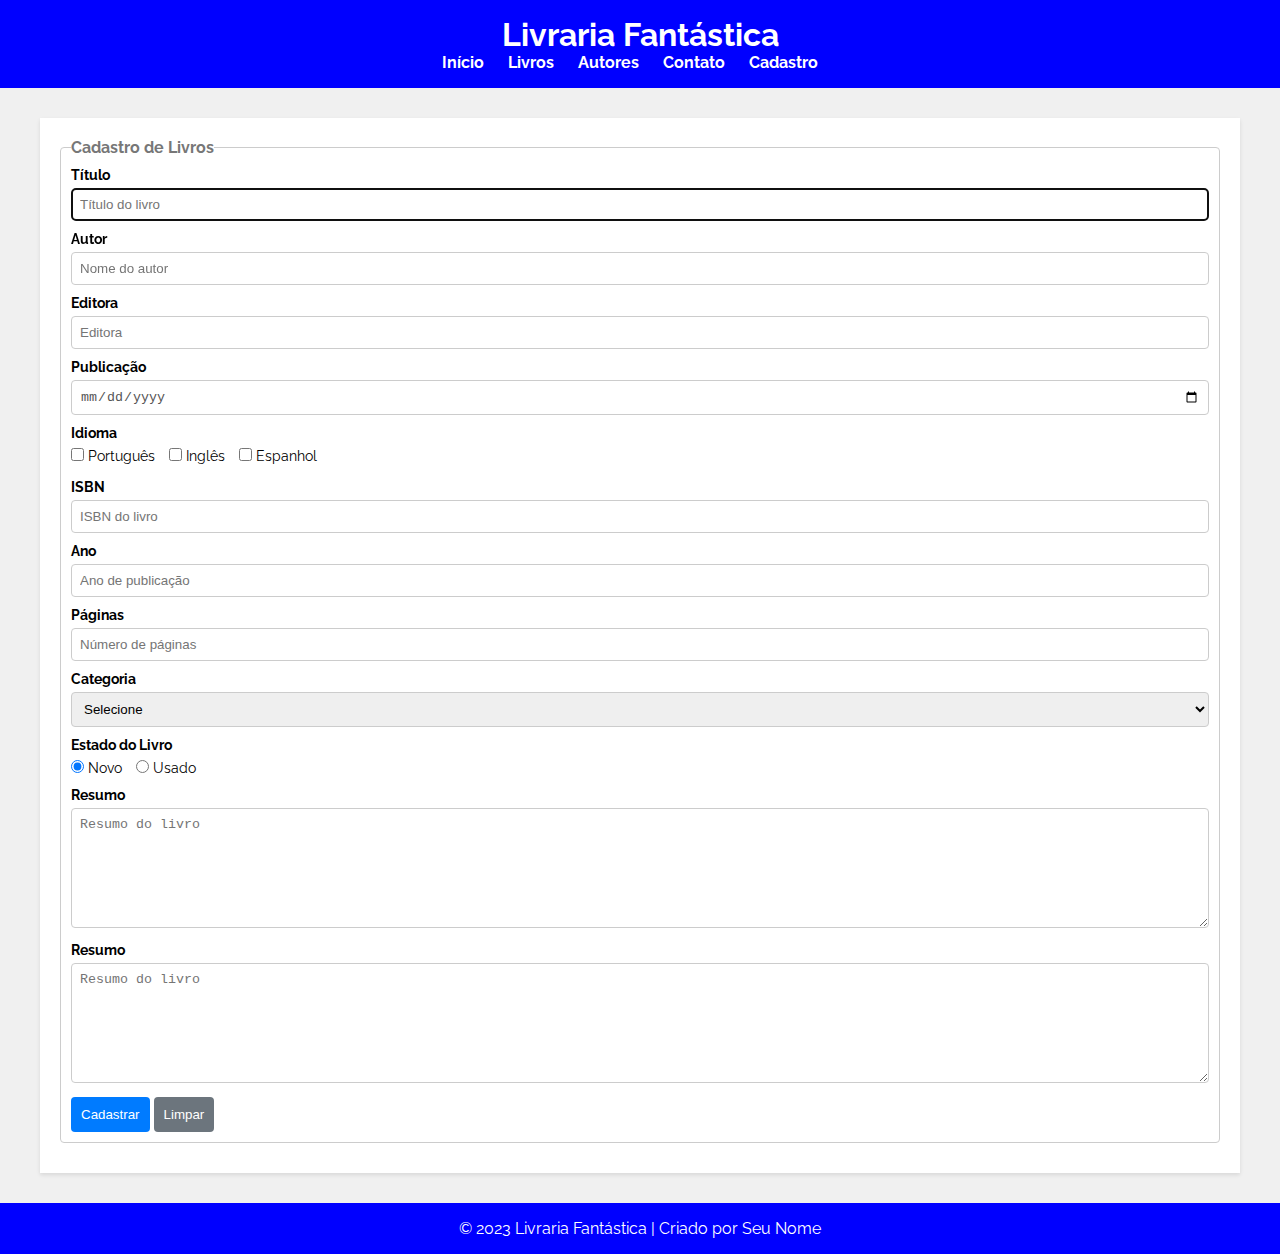
==== cadastro.html @ 6c032aec "dadasda" ====
<!DOCTYPE html>
<html lang="pt-br">
<head>
    <meta charset="UTF-8">
    <meta name="viewport" content="width=device-width, initial-scale=1.0">
    <title>Cadastro de Livros</title>
    <link rel="stylesheet" href="style.css">
</head>
<body>
    <header>
        <h1>Livraria Fantástica</h1>
        <nav>
            <ul>
                <li><a href="index.html">Início</a></li>
                <li><a href="#">Livros</a></li>
                <li><a href="#">Autores</a></li>
                <li><a href="#">Contato</a></li>
                <li><a href="cadastro.html">Cadastro</a></li>
            </ul>
        </nav>
    </header>
    <main>
        <section class="container">
            <form>
                <fieldset>
                    <legend>Cadastro de Livros</legend>

                    <div class="input-container">
                        <label for="titulo">Título</label>
                        <input type="text" name="titulo" id="titulo" placeholder="Título do livro" required autofocus>
                    </div>
                    <div class="input-container">
                        <label for="autor">Autor</label>
                        <input type="text" name="autor" id="autor" placeholder="Nome do autor" required>
                    </div>
                    
                    <div class="input-container">
                        <label for="editora">Editora</label>
                        <input type="text" name="editora" id="editora" placeholder="Editora" required>
                    </div>
                    <div class="input-container">
                        <label for="dtpublicacao">Publicação</label>
                        <input type="date" name="dtpublicacao" id="dtpublicacao" required>
                    </div>
                    <div class="input-container">
                        <label>Idioma</label>
                        <div class="input-check">
                            <input type="checkbox" name="idioma" value="Português" id="portugues">
                            <label for="portugues">Português</label>
                        </div>
                        <div class="input-check">
                            <input type="checkbox" name="idioma" value="Inglês" id="ingles">
                            <label for="ingles">Inglês</label>
                        </div>
                        <div class="input-check">
                            <input type="checkbox" name="idioma" value="Espanhol" id="espanhol">
                            <label for="espanhol">Espanhol</label>
                        </div>
                    </div>
                    <div class="input-container">
                        <label for="isbn">ISBN</label>
                        <input type="text" name="isbn" id="isbn" placeholder="ISBN do livro" pattern="\d{3}-\d{10}" required>
                    </div><div class="input-container">
                        <label for="ano">Ano</label>
                        <input type="number" name="ano" id="ano" placeholder="Ano de publicação" required>
                    </div>
                    
                    <div class="input-container">
                        <label for="paginas">Páginas</label>
                        <input type="number" name="paginas" id="paginas" placeholder="Número de páginas" required>
                    </div>
                    <div class="input-container">
                        <label for="categoria">Categoria</label>
                        <select name="categoria" id="categoria" required>
                            <option value="">Selecione</option>
                            <option value="Ação">Ação</option>
                            <option value="Aventura">Aventura</option>
                            <option value="Comédia">Comédia</option>
                            <option value="Drama">Drama</option>
                            <option value="Ficção Científica">Ficção Científica</option>
                            <option value="Romance">Romance</option>
                            <option value="Suspense">Suspense</option>
                            <option value="Terror">Terror</option>
                        </select>
                    </div>
                    <div class="input-container">
                        <label>Estado do Livro</label>
                        <div class="radio-group">
                            <input type="radio" name="situacao" id="novo" value="Novo" required checked>
                            <label for="novo">Novo</label>
                          
                            <input type="radio" name="situacao" id="usado" value="Usado" required>
                            <label for="usado">Usado</label>
                        </div>
                    </div><div class="input-container">
                        <label for="resumo">Resumo</label>
                        <textarea name="resumo" id="resumo" placeholder="Resumo do livro" rows="5" required></textarea>
                    </div>
                    <div class="input-container">
                        <label for="resumo">Resumo</label>
                        <textarea name="resumo" id="resumo" placeholder="Resumo do livro" rows="5" required></textarea>
                    </div><div class="actions">
                        <button type="submit">Cadastrar</button>
                        <button type="reset">Limpar</button>
                    </div>
                </fieldset>
            </form>
        </section>
    </main>
    <footer>
        <p>&copy; 2023 Livraria Fantástica | Criado por Seu Nome</p>
    </footer>
</body>
</html>
---- style.css ----
@import url('https://fonts.googleapis.com/css2?family=Raleway:wght@500&display=swap');
* {
    margin: 0;
    padding: 0;
    box-sizing: border-box;
}

body {
    font-family: 'Raleway', sans-serif;
    background-color: #f0f0f0;
}

header {
    background-color: blue;
    color: #fff;
    text-align: center;
    padding: 1rem;
}

nav ul {
    list-style: none;
}

nav li {
    display: inline;
    margin-right: 20px;
}

nav a {
    text-decoration: none;
    color: #fff;
    font-weight: bold;
    transition: background-color 0.3s ease;
}
nav a:hover {
    background-color: black;
}

main {
    padding: 30px;
    overflow: hidden;
}

.card {
    width: calc(33.33% - 20px);
    margin: 10px;
    padding: 30px;
    background-color: #fff;
    box-shadow: 0 2px 4px rgba(0, 0, 0, 0.1);
    text-align: center;
    float: left;
}

.card img {
    max-width: 100%;
    height: 300px;
}

.card button {
    background-color: blue;
    color: #fff;
    border: none;
    padding: 8px 18px;
    margin-top: 10px;
    cursor: pointer;
    transition: background-color 0.3s ease;
}

.card button:hover {
    background-color: black;
}

footer {
    background-color: blue;
    color: #fff;
    text-align: center;
    padding: 1rem;
}
.container {
    width: 1200px;
    max-width: 100%;
    margin: 0 auto;
    padding: 20px;
    background-color: #fff;
    box-shadow: 0 2px 4px rgba(0, 0, 0, 0.1);
}

form {
  overflow: hidden;
}

form fieldset {
  border: 1px solid #ccc;
  border-radius: 4px;
  padding: 10px;
  margin-bottom: 10px;
}

form legend {
  font-weight: bold;
  color: #777;
}
.input-container {
    margin-bottom: 10px;
}

.input-container label {
    display: block;
    margin-bottom: 5px;
    font-weight: bold;
    font-size: 14px;
}

input[type="text"],
input[type="date"],
input[type="number"] {
  width: 100%;
  padding: 8px;
  border: 1px solid #ccc;
  border-radius: 4px;
  color: #555;
}
.radio-group label {
    display: inline;
    margin-right: 10px;
    font-weight: normal;
  }
  
  .input-check {
      display: inline-block;
      margin-right: 10px;
  }
  
  .input-check input[type="checkbox"] + label {
      display: inline-block;
      font-weight: normal;
  }
  textarea {
    width: 100%;
    padding: 8px;
    border: 1px solid #ccc;
    border-radius: 4px;
    resize: vertical;
    height: 120px;
  }
  
  select {
    width: 100%;
    padding: 8px;
    border: 1px solid #ccc;
    border-radius: 4px;
  }
  button {
    background-color: #007bff;
    color: white;
    border: none;
    border-radius: 4px;
    padding: 10px;
    cursor: pointer;
  }
  
  button[type="reset"] {
    background-color: #6c757d;
  }
  
  button:hover {
    background-color: #0056b3;
  }
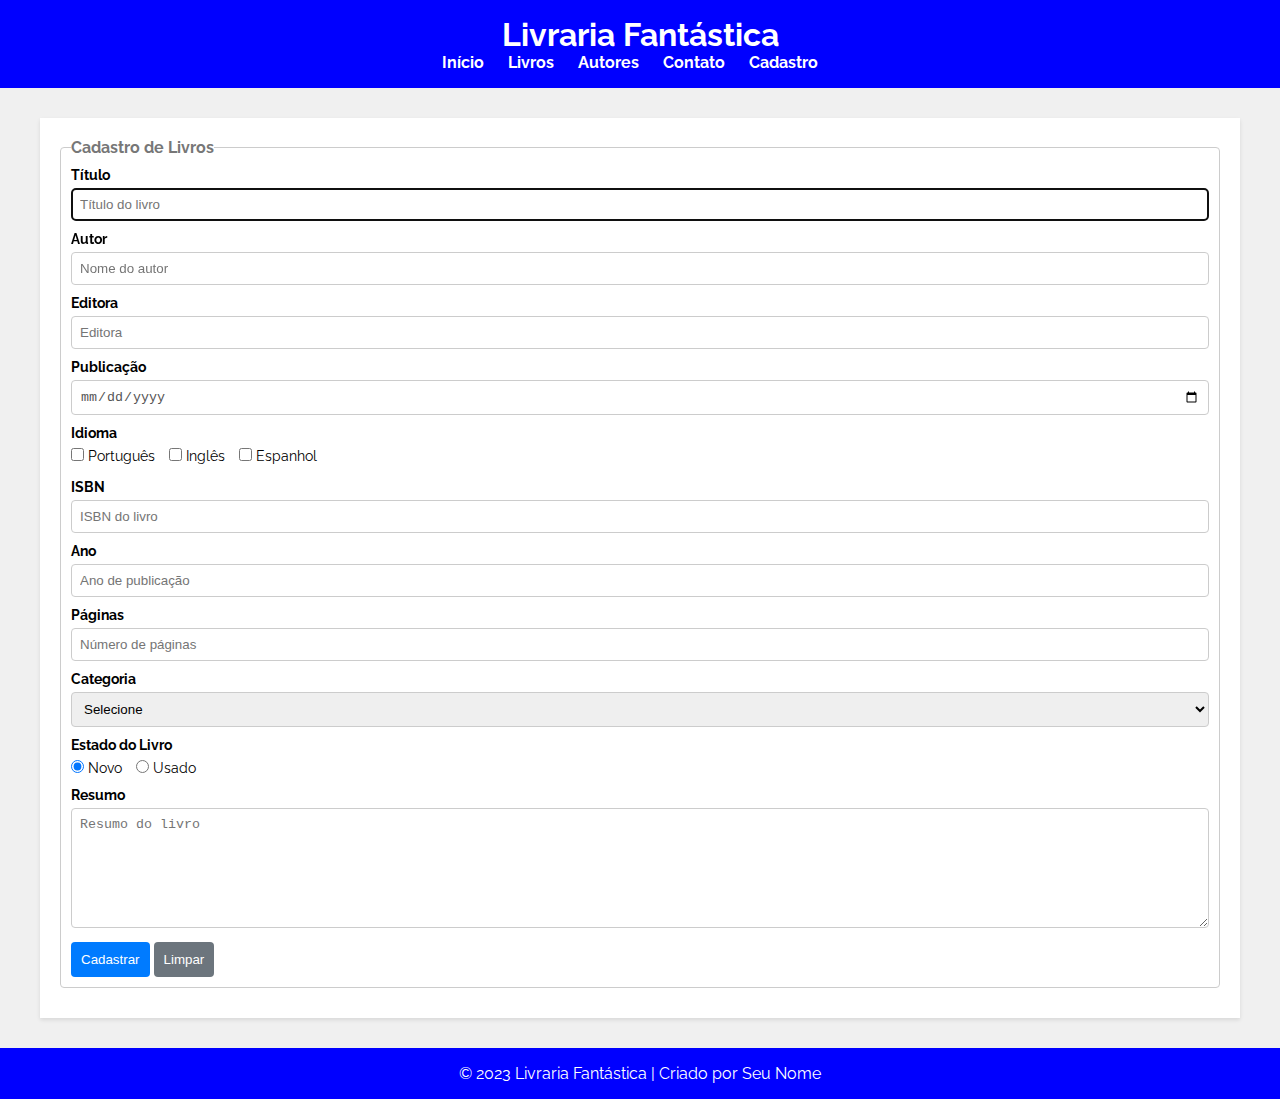
==== commit d875ef05: "asafgadsa" ====
--- a/cadastro.html
+++ b/cadastro.html
@@ -96,9 +96,6 @@
                         <label for="resumo">Resumo</label>
                         <textarea name="resumo" id="resumo" placeholder="Resumo do livro" rows="5" required></textarea>
                     </div>
-                    <div class="input-container">
-                        <label for="resumo">Resumo</label>
-                        <textarea name="resumo" id="resumo" placeholder="Resumo do livro" rows="5" required></textarea>
                     </div><div class="actions">
                         <button type="submit">Cadastrar</button>
                         <button type="reset">Limpar</button>
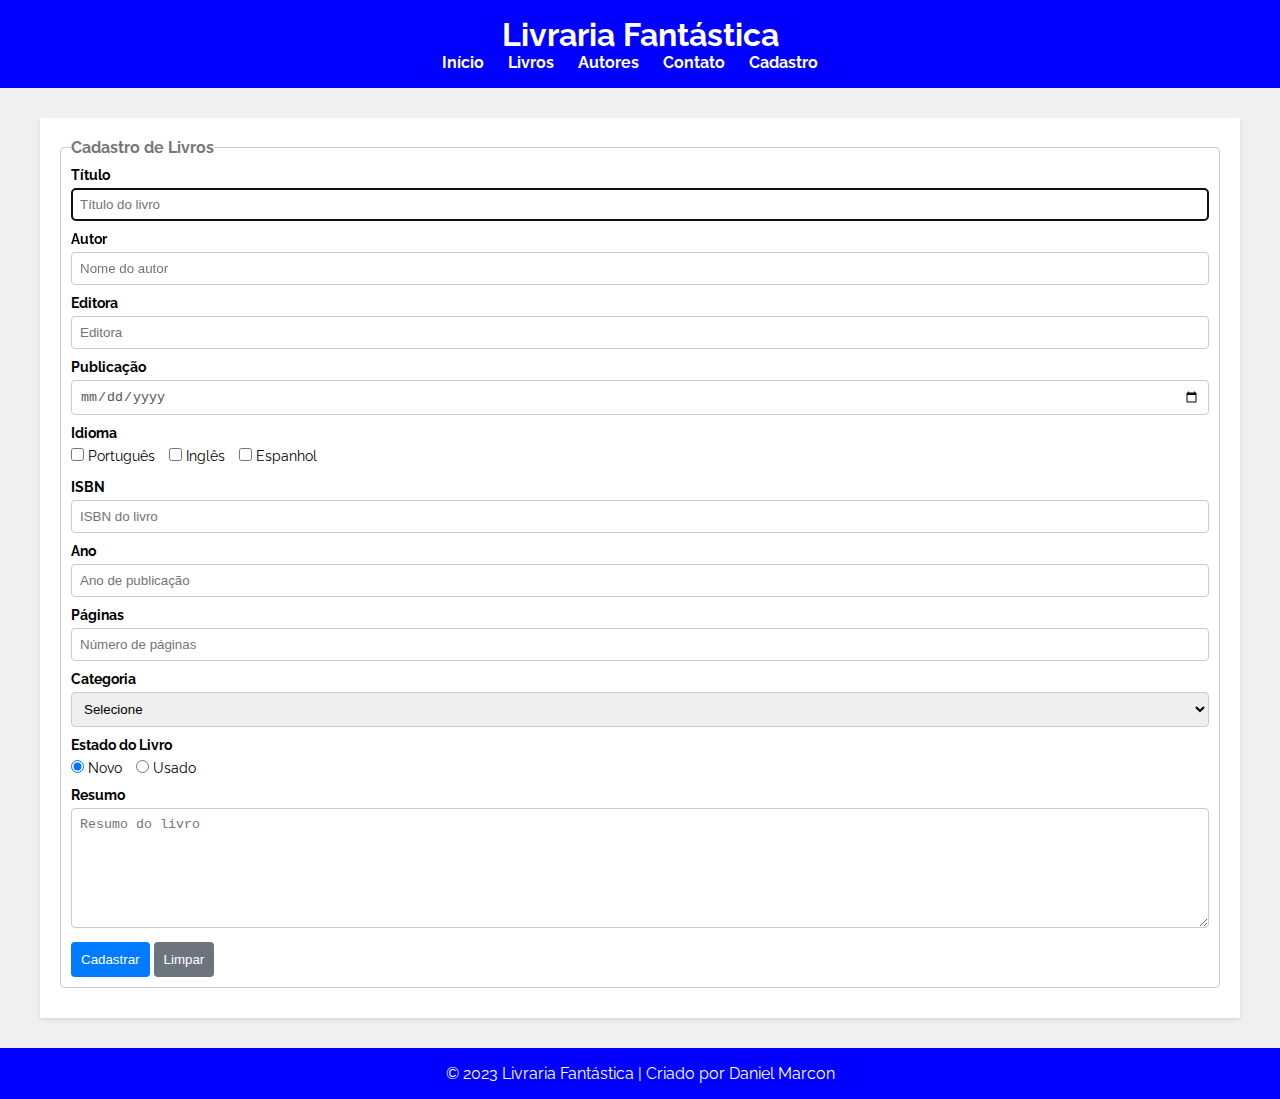
==== commit 20e4e834: "gsgsdgsdfsd" ====
--- a/cadastro.html
+++ b/cadastro.html
@@ -105,7 +105,7 @@
         </section>
     </main>
     <footer>
-        <p>&copy; 2023 Livraria Fantástica | Criado por Seu Nome</p>
+        <p>&copy; 2023 Livraria Fantástica | Criado por Daniel Marcon</p>
     </footer>
 </body>
 </html>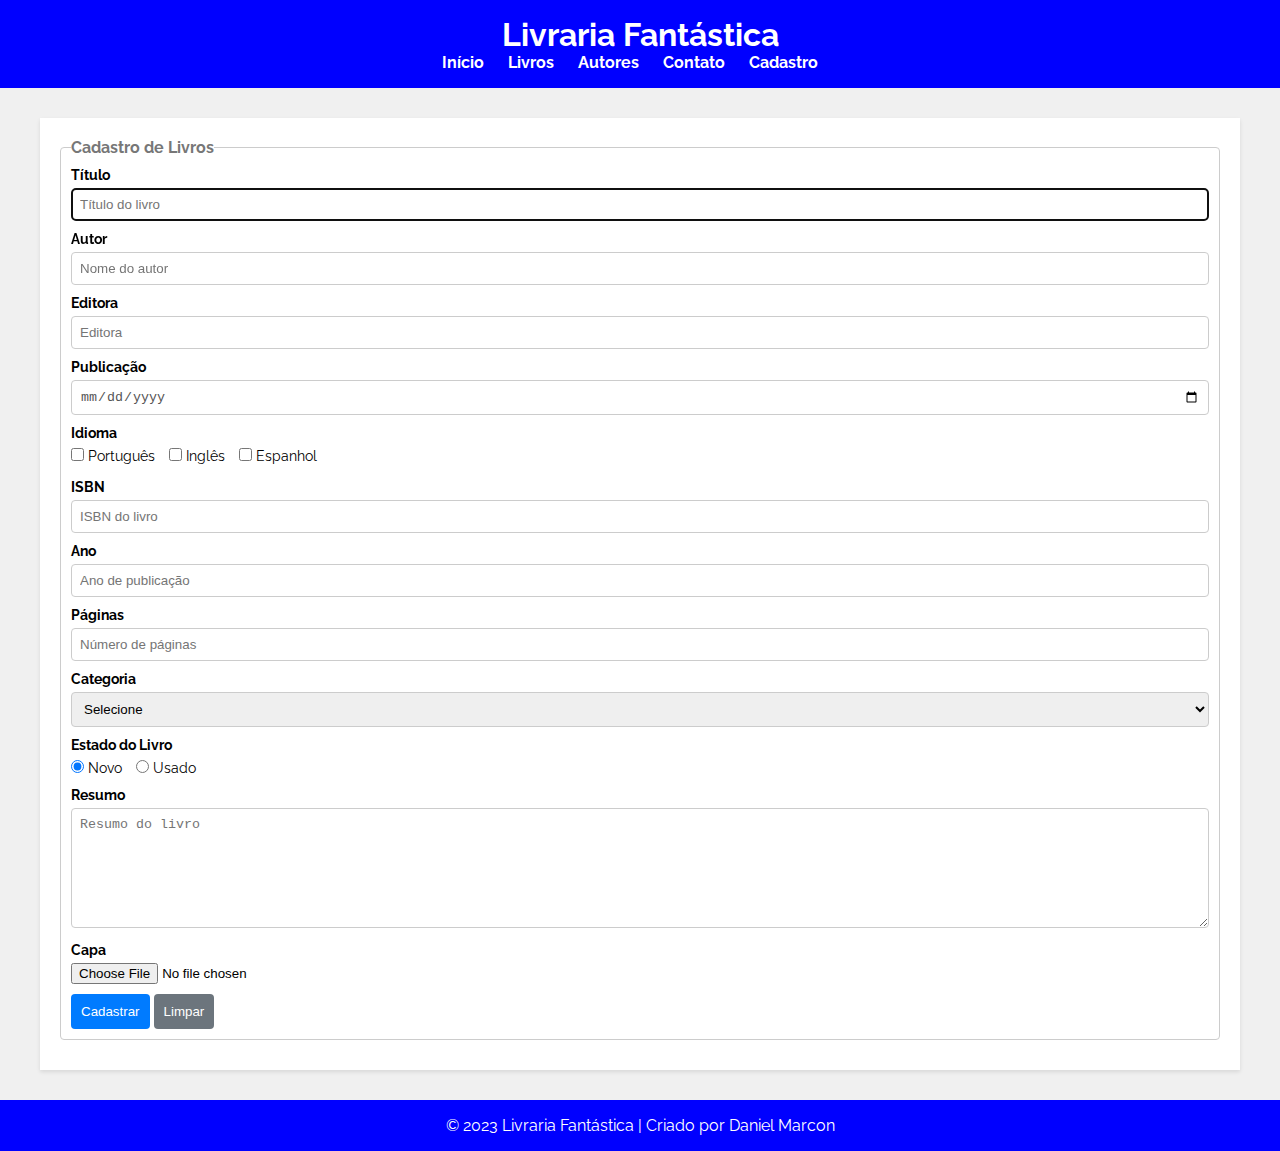
==== commit fa678a36: "dfds" ====
--- a/cadastro.html
+++ b/cadastro.html
@@ -96,7 +96,11 @@
                         <label for="resumo">Resumo</label>
                         <textarea name="resumo" id="resumo" placeholder="Resumo do livro" rows="5" required></textarea>
                     </div>
-                    </div><div class="actions">
+                    <div class="input-container">
+                        <label for="capa">Capa</label>
+                        <input type="file" name="capa" id="capa" accept="image/*">
+                    </div>
+                    <div class="actions">
                         <button type="submit">Cadastrar</button>
                         <button type="reset">Limpar</button>
                     </div>
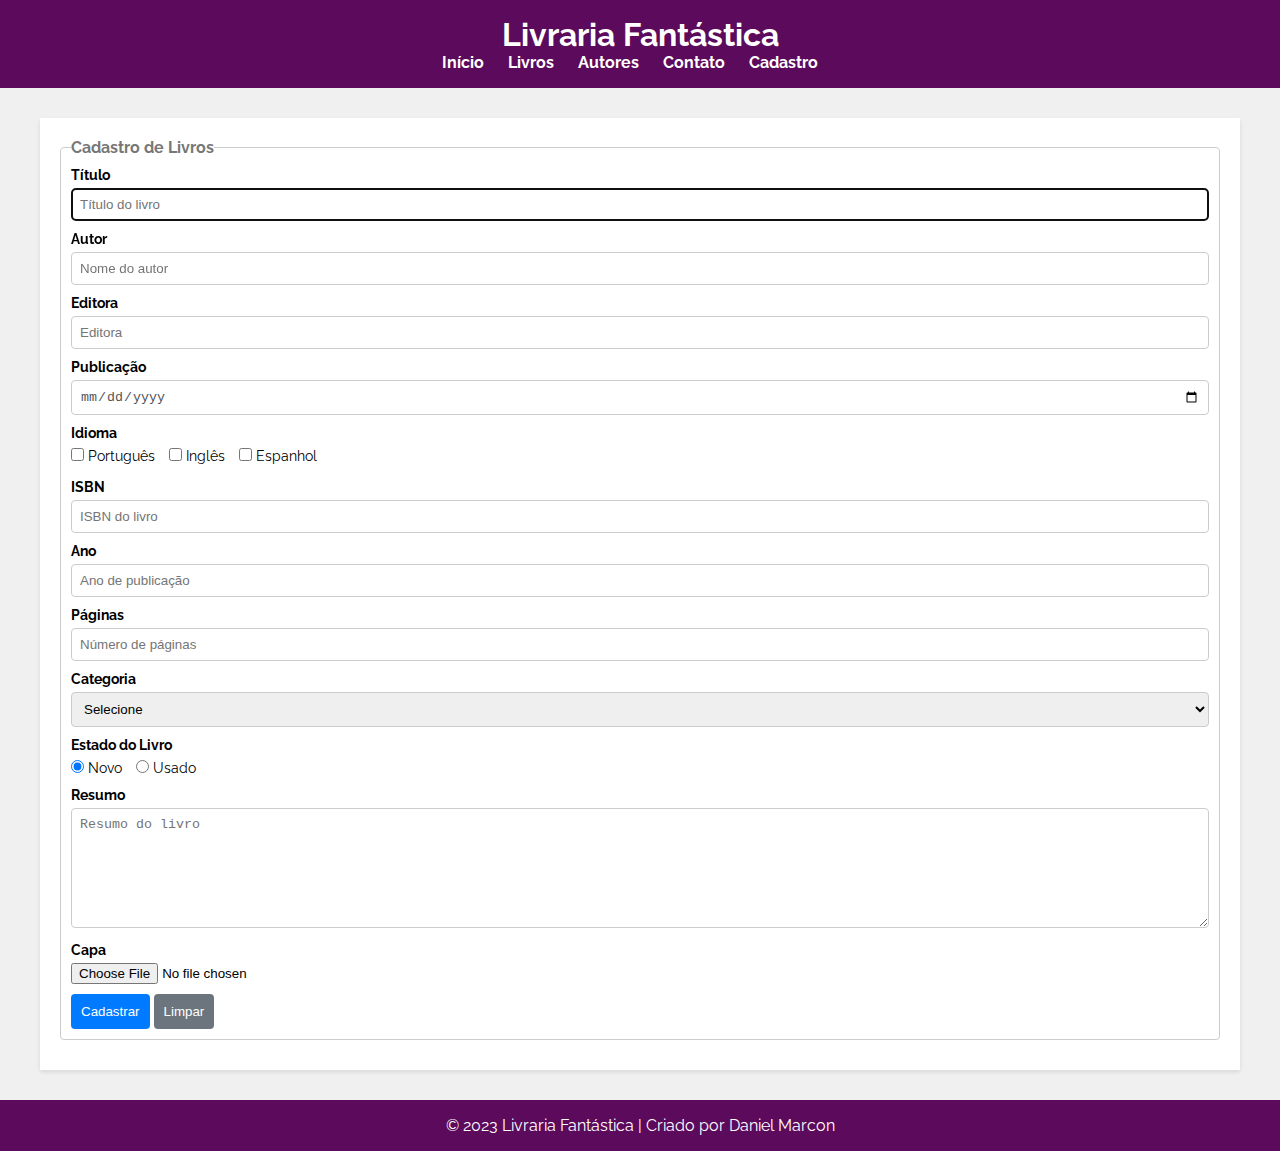
==== commit 10de8b7a: "1231235235" ====
--- a/cadastro.html
+++ b/cadastro.html
@@ -59,7 +59,7 @@
                     </div>
                     <div class="input-container">
                         <label for="isbn">ISBN</label>
-                        <input type="text" name="isbn" id="isbn" placeholder="ISBN do livro" pattern="\d{3}-\d{10}" required>
+                        <input type="text" name="isbn" id="isbn" placeholder="ISBN do livro" required>
                     </div><div class="input-container">
                         <label for="ano">Ano</label>
                         <input type="number" name="ano" id="ano" placeholder="Ano de publicação" required>
--- a/style.css
+++ b/style.css
@@ -11,7 +11,7 @@
 }
 
 header {
-    background-color: blue;
+    background-color: #5c0a5c;
     color: #fff;
     text-align: center;
     padding: 1rem;
@@ -57,7 +57,7 @@
 }
 
 .card button {
-    background-color: blue;
+    background-color: #5c0a5c;
     color: #fff;
     border: none;
     padding: 8px 18px;
@@ -71,7 +71,7 @@
 }
 
 footer {
-    background-color: blue;
+    background-color: #5c0a5c;
     color: #fff;
     text-align: center;
     padding: 1rem;
@@ -112,6 +112,8 @@
 }
 
 input[type="text"],
+input[type="email"],
+input[type="tel"],
 input[type="date"],
 input[type="number"] {
   width: 100%;
@@ -165,4 +167,10 @@
   
   button:hover {
     background-color: #0056b3;
-  }+  }
+
+button a {
+    text-decoration: none;
+    color: #fff;
+    font-weight: bold;
+  }
